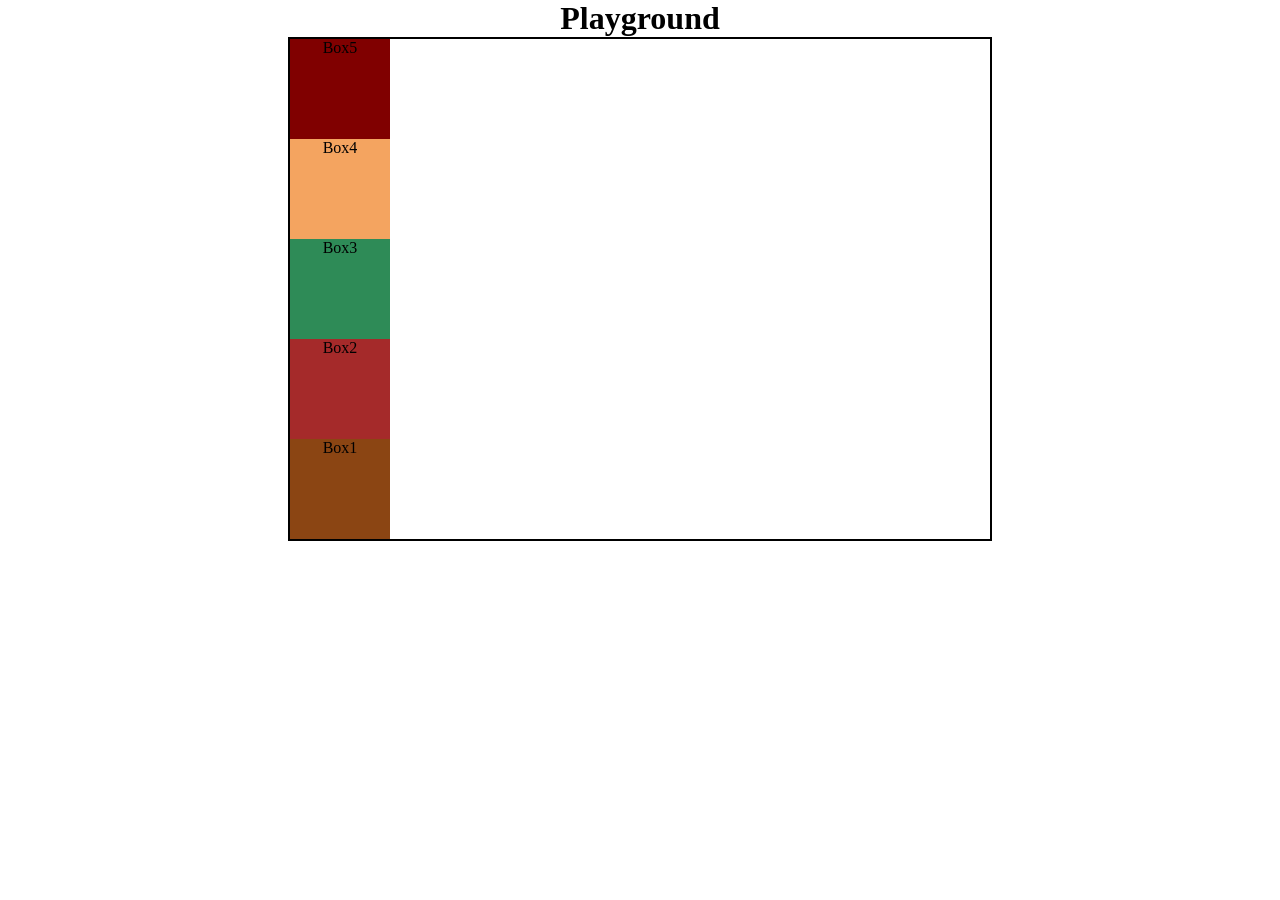
==== Flexbox CSS/index.html @ 3090c058 "Code for CSS Flexbox" ====
<!DOCTYPE html>
<html lang="en">
<head>
    <meta charset="UTF-8">
    <meta name="viewport" content="width=device-width, initial-scale=1.0">
    <link rel="stylesheet" href="style.css">
    <title>Document</title>
</head>
<body>
    <h1>Playground</h1>
    <div id="container">
        <div class="box box1">Box1</div>
        <div class="box box2">Box2</div>
        <div class="box box3">Box3</div>
        <div class="box box4">Box4</div>
        <div class="box box5">Box5</div>
    </div>
</body>
</html>
---- Flexbox CSS/style.css ----
*{
    margin: 0;
    padding: 0;
    text-align: center;
}
.box1{
    background-color: saddlebrown;
}
.box2{
    background-color: brown;
}
.box3{
    background-color: seagreen;
}
.box4{
    background-color: sandybrown;
}
.box5{
    background-color: maroon;
}
.box{
    width: 100px;
    height: 100px;
    /* display: inline-block; */
}
#container{
    border: 2px solid black;
    width: 700px;
    margin: 0 auto;
    display: flex;
    flex-direction: column-reverse;
    height: 500px;
}
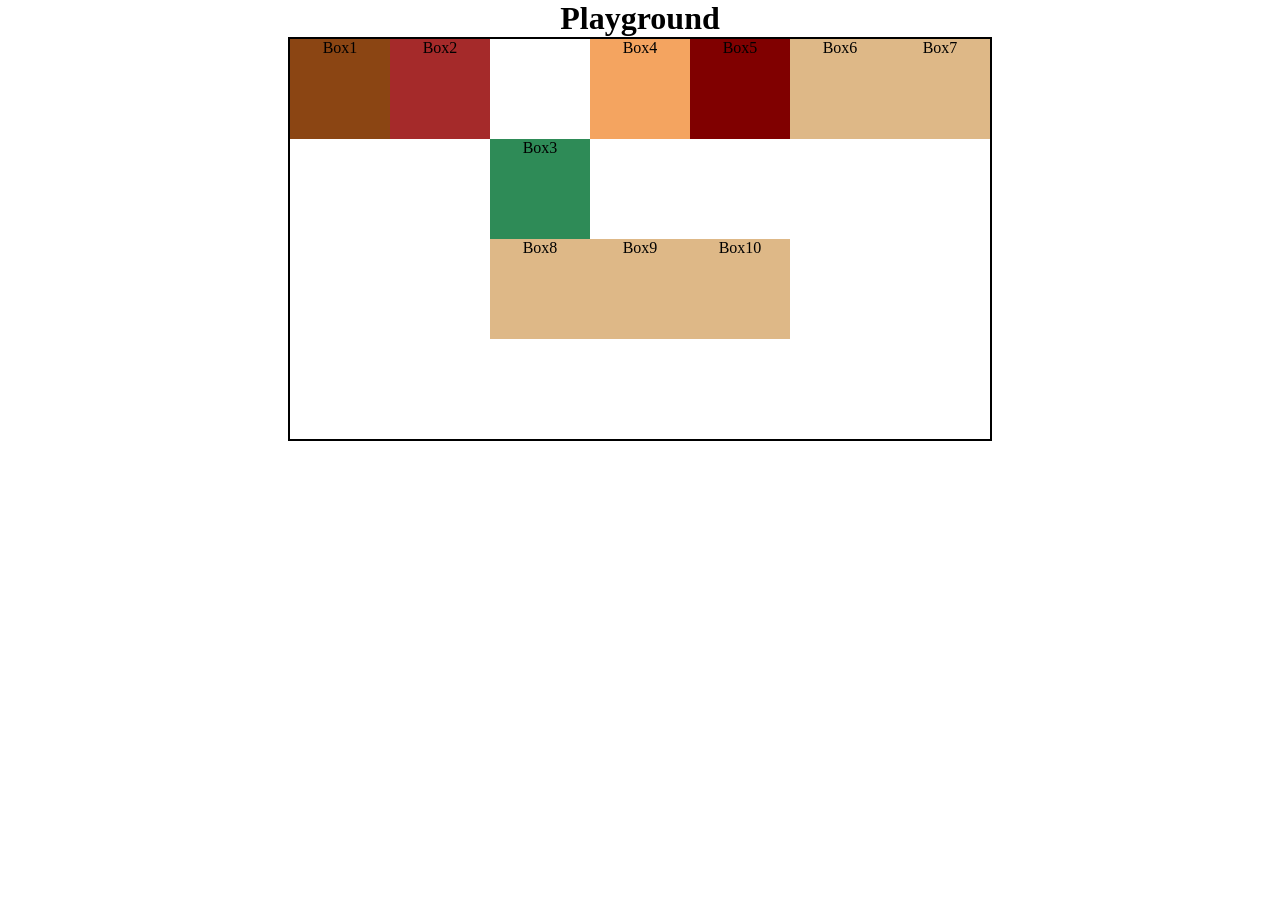
==== commit 137a701b: "pushing nav bar code" ====
--- a/Flexbox CSS/index.html
+++ b/Flexbox CSS/index.html
@@ -14,6 +14,11 @@
         <div class="box box3">Box3</div>
         <div class="box box4">Box4</div>
         <div class="box box5">Box5</div>
+        <div class="box">Box6</div>
+        <div class="box">Box7</div>
+        <div class="box">Box8</div>
+        <div class="box">Box9</div>
+        <div class="box">Box10</div>
     </div>
 </body>
 </html>
--- a/Flexbox CSS/style.css
+++ b/Flexbox CSS/style.css
@@ -2,6 +2,12 @@
     margin: 0;
     padding: 0;
     text-align: center;
+}
+.box{
+    width: 100px;
+    height: 100px;
+    /* display: inline-block; */
+    background-color: burlywood;
 }
 .box1{
     background-color: saddlebrown;
@@ -11,6 +17,7 @@
 }
 .box3{
     background-color: seagreen;
+    align-self: flex-end;
 }
 .box4{
     background-color: sandybrown;
@@ -18,16 +25,42 @@
 .box5{
     background-color: maroon;
 }
-.box{
-    width: 100px;
-    height: 100px;
-    /* display: inline-block; */
-}
 #container{
     border: 2px solid black;
     width: 700px;
+    height: 400px;
     margin: 0 auto;
     display: flex;
-    flex-direction: column-reverse;
-    height: 500px;
+    flex-wrap: wrap;
+    justify-content: center;
+    /* align-items: center; */
+    /* align-content: flex-start; */
+
+    /* flex-direction: column-reverse; */
+}
+
+.navbar{
+    background-color: rgb(48, 48, 48);
+    font-size: 16px;
+    display: flex;
+    justify-content: space-evenly;
+    /* height: 50px; */
+    padding-top: 10px;
+    padding-bottom: 10px;
+
+}
+a{
+    font-family: 'Segoe UI', Tahoma, Geneva, Verdana, sans-serif;
+    color: white;
+    text-decoration: none;
+    padding: 5px 10px;
+    /* display: inline; */
+}   
+a:hover{
+    background-color: seagreen;
+}
+.header-logo{
+    font-family: 'Segoe UI', Tahoma, Geneva, Verdana, sans-serif;
+    color: white;
+    font-size: 28px;
 }
